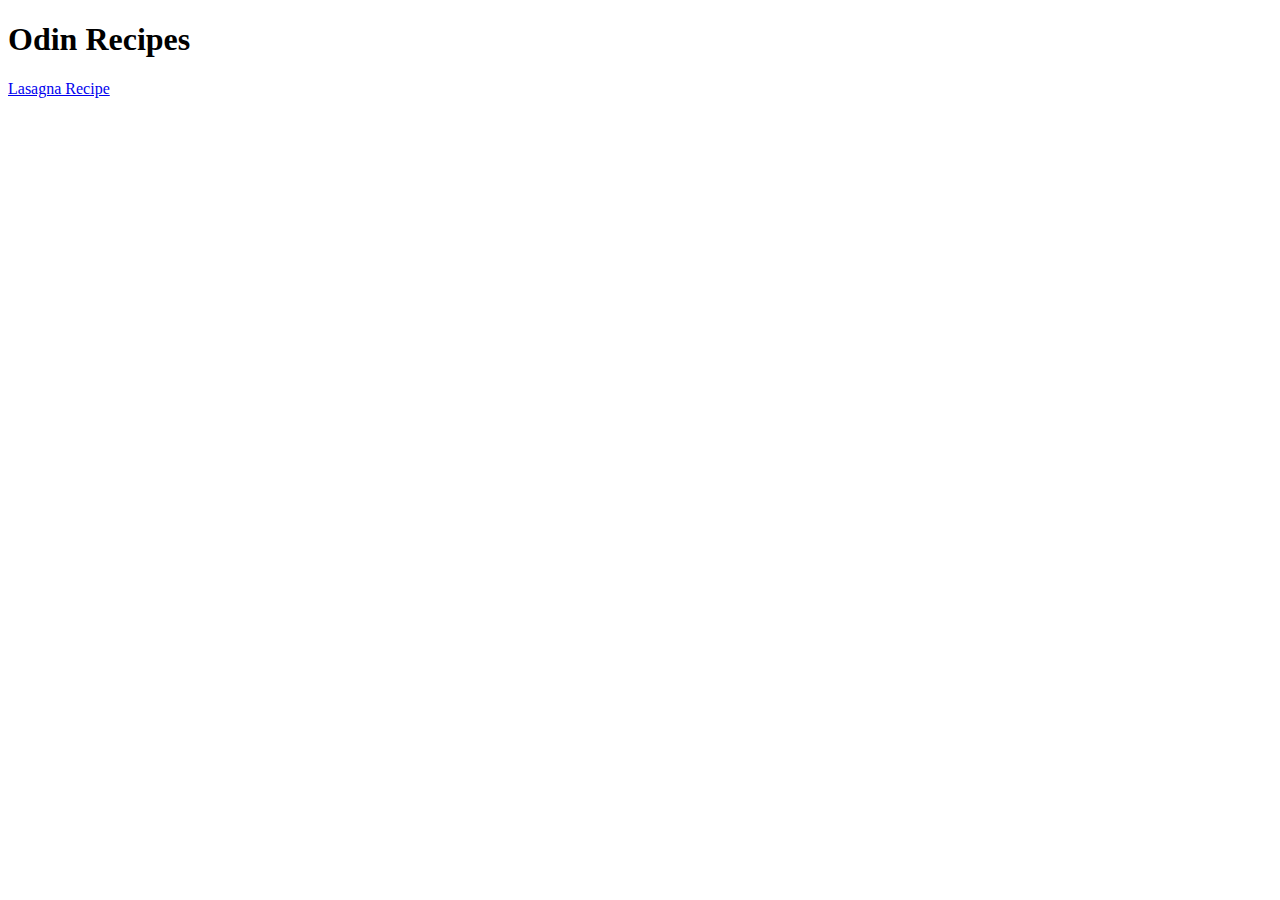
==== index.html @ ddc856dc "Created index.html as main page of the project Created recipes folder and lasagna recipe" ====
<!DOCTYPE html>
<html lang="en">
<head>
    <meta charset="UTF-8">
    <meta name="viewport" content="width=device-width, initial-scale=1.0">
    <title>Recipes Project</title>
</head>
<body>
    <h1>Odin Recipes</h1>
    <a href="recipes/lasagna.html">Lasagna Recipe</a>
</body>
</html>
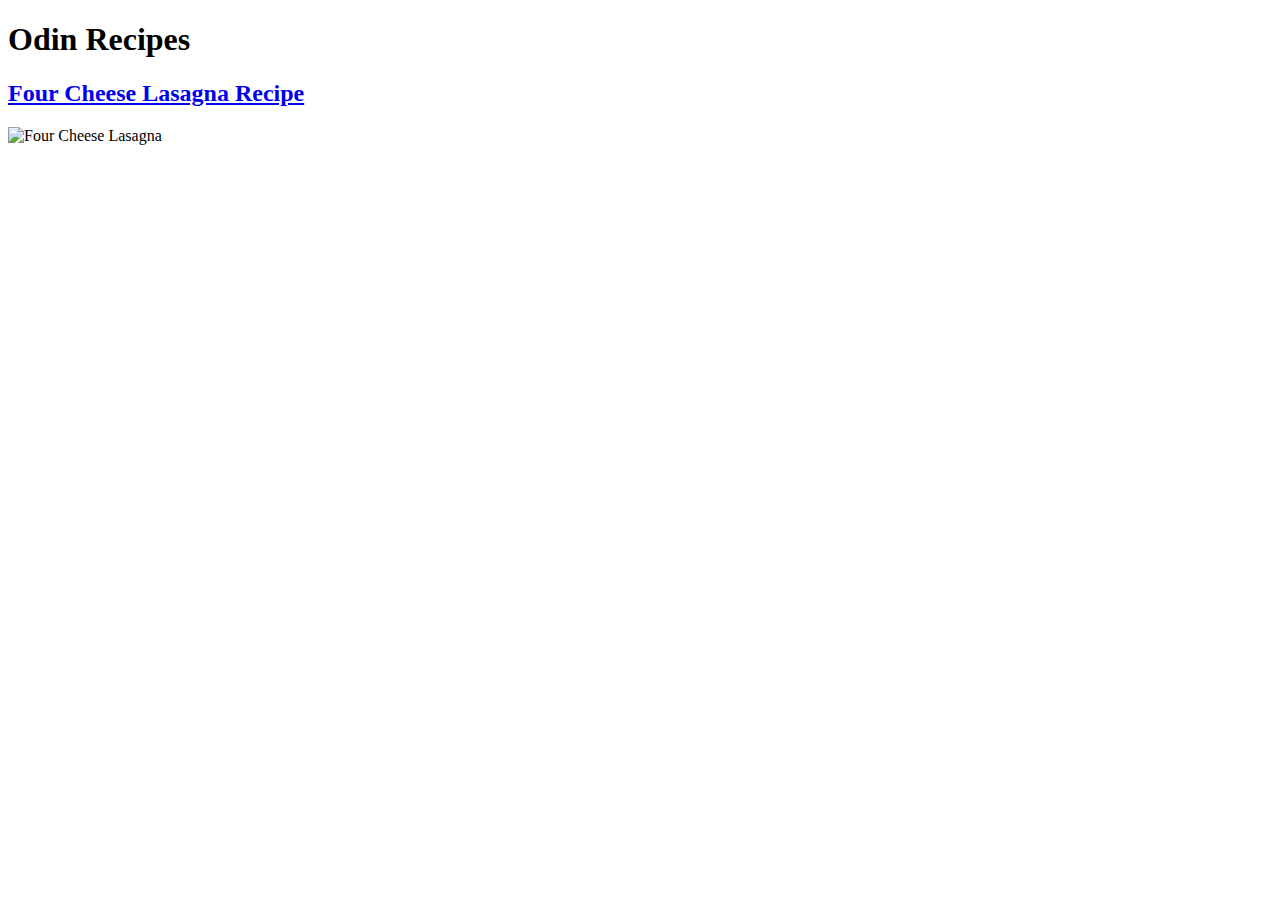
==== commit 3d489fcc: "Finished lasagna.html" ====
--- a/index.html
+++ b/index.html
@@ -3,10 +3,11 @@
 <head>
     <meta charset="UTF-8">
     <meta name="viewport" content="width=device-width, initial-scale=1.0">
-    <title>Recipes Project</title>
+    <title>Recipes Project Testing Super Test</title>
 </head>
 <body>
     <h1>Odin Recipes</h1>
-    <a href="recipes/lasagna.html">Lasagna Recipe</a>
+    <h2><a href="recipes/lasagna.html">Four Cheese Lasagna Recipe</a></h2>
+    <img src="https://www.oliviascuisine.com/wp-content/uploads/2019/03/four-cheese-lasagna.jpg" alt="Four Cheese Lasagna" width="250">
 </body>
 </html>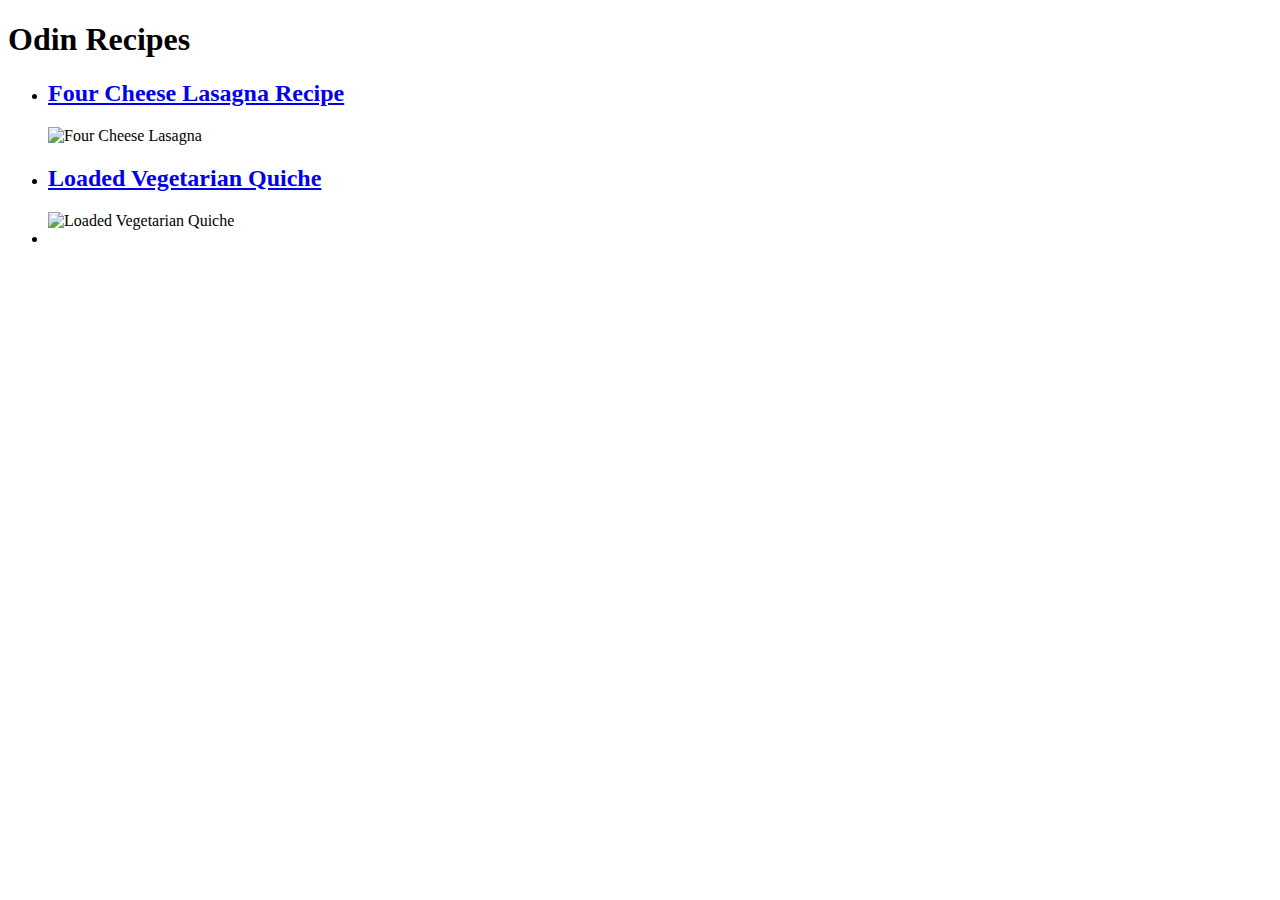
==== commit 65fa464b: "Added recipe Loaded Vegetarian Quiche" ====
--- a/index.html
+++ b/index.html
@@ -7,7 +7,20 @@
 </head>
 <body>
     <h1>Odin Recipes</h1>
-    <h2><a href="recipes/lasagna.html">Four Cheese Lasagna Recipe</a></h2>
-    <img src="https://www.oliviascuisine.com/wp-content/uploads/2019/03/four-cheese-lasagna.jpg" alt="Four Cheese Lasagna" width="250">
+    <ul>
+        <li>            
+            <h2><a href="recipes/lasagna.html">Four Cheese Lasagna Recipe</a></h2>
+            <img src="https://www.oliviascuisine.com/wp-content/uploads/2019/03/four-cheese-lasagna.jpg" alt="Four Cheese Lasagna" width="150">
+        </li>
+        <li>
+
+            <h2><a href="recipes/loadveg.html">Loaded Vegetarian Quiche</a></h2>
+            <img src="https://imagesvc.meredithcorp.io/v3/mm/image?url=https%3A%2F%2Fimages.media-allrecipes.com%2Fuserphotos%2F9343550.jpg&q=60&c=sc&orient=true&poi=auto&h=512" alt="Loaded Vegetarian Quiche" width="150">           
+
+        </li>
+        <li>
+
+        </li>
+    </ul>
 </body>
 </html>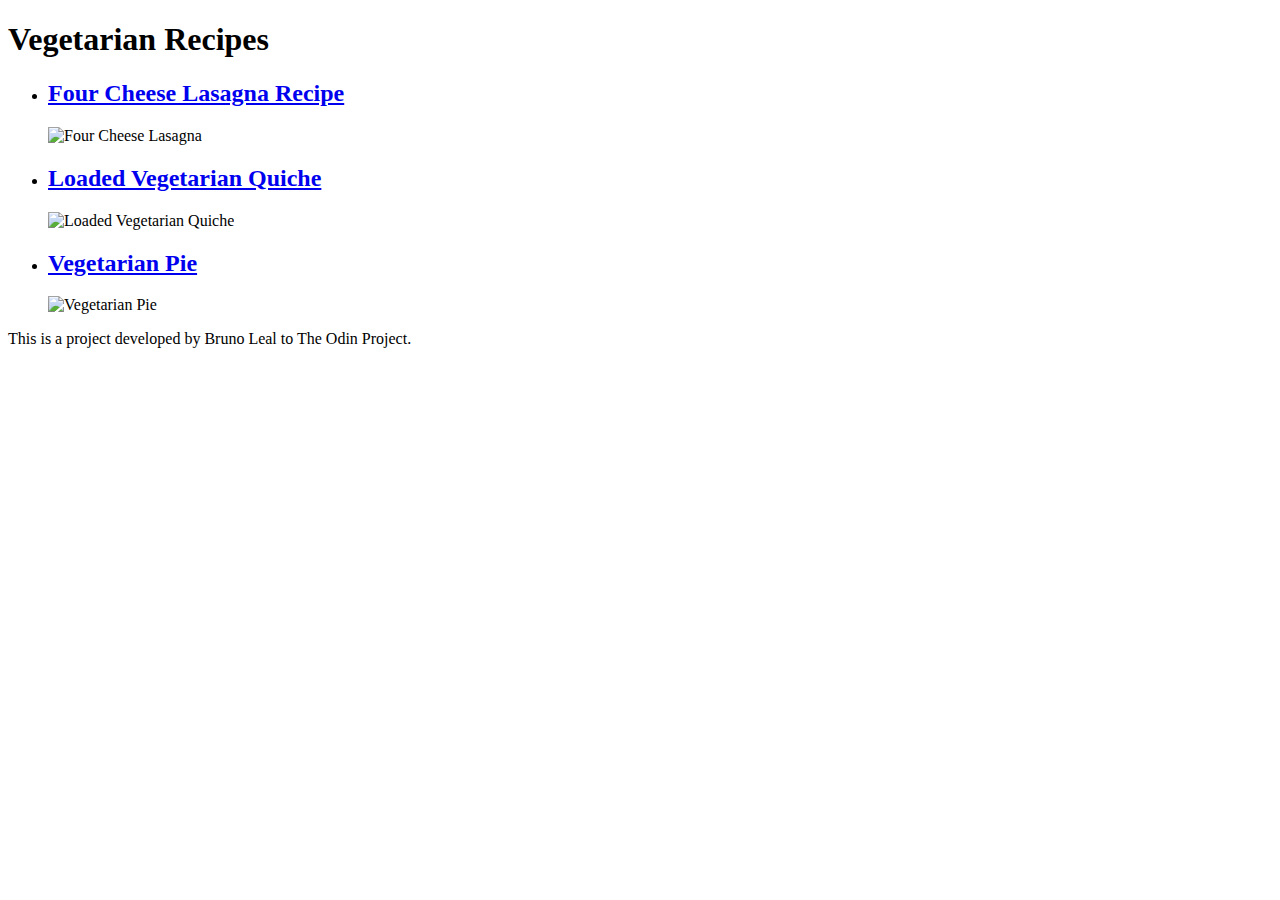
==== commit 1556e183: "Added Vegetarian Pie recipe to index.html Created loadveg.html with Vegetarian Pie recipe small chan" ====
--- a/index.html
+++ b/index.html
@@ -3,24 +3,24 @@
 <head>
     <meta charset="UTF-8">
     <meta name="viewport" content="width=device-width, initial-scale=1.0">
-    <title>Recipes Project Testing Super Test</title>
+    <title>Recipes Project - Odin Project - Bruno Leal</title>
 </head>
 <body>
-    <h1>Odin Recipes</h1>
+    <h1>Vegetarian Recipes</h1>
     <ul>
         <li>            
             <h2><a href="recipes/lasagna.html">Four Cheese Lasagna Recipe</a></h2>
             <img src="https://www.oliviascuisine.com/wp-content/uploads/2019/03/four-cheese-lasagna.jpg" alt="Four Cheese Lasagna" width="150">
         </li>
         <li>
-
             <h2><a href="recipes/loadveg.html">Loaded Vegetarian Quiche</a></h2>
             <img src="https://imagesvc.meredithcorp.io/v3/mm/image?url=https%3A%2F%2Fimages.media-allrecipes.com%2Fuserphotos%2F9343550.jpg&q=60&c=sc&orient=true&poi=auto&h=512" alt="Loaded Vegetarian Quiche" width="150">           
-
         </li>
         <li>
-
+            <h2><a href="recipes/vegpie.html">Vegetarian Pie</a></h2>
+            <img src="https://www.allrecipes.com/thmb/GZPTzUd0LJ1EfJET1X1YPXNEjAE=/750x0/filters:no_upscale():max_bytes(150000):strip_icc():format(webp)/7765387-veggie-pot-pie-Trusted-Brands-1x1-1-a821587a20644271b797b5a767608ffa.jpg" alt="Vegetarian Pie" width="150">    
         </li>
     </ul>
+    <footer>This is a project developed by Bruno Leal to The Odin Project.</footer>
 </body>
 </html>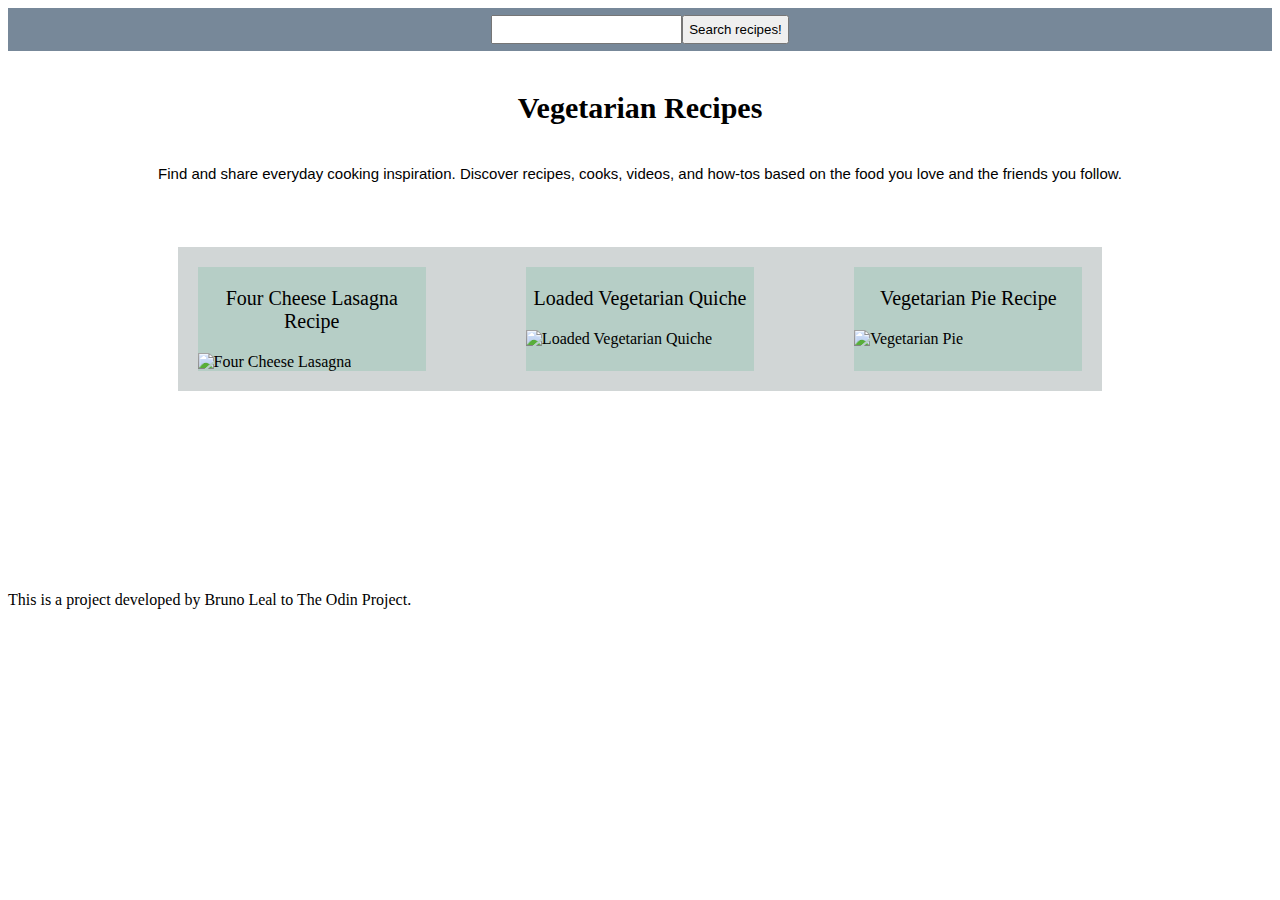
==== commit 544ea760: "New styles added index updated to fit new styles" ====
--- a/index.html
+++ b/index.html
@@ -4,23 +4,41 @@
     <meta charset="UTF-8">
     <meta name="viewport" content="width=device-width, initial-scale=1.0">
     <title>Recipes Project - Odin Project - Bruno Leal</title>
+    <link rel="stylesheet" type="text/css" href="style.css">
 </head>
 <body>
-    <h1>Vegetarian Recipes</h1>
-    <ul>
-        <li>            
-            <h2><a href="recipes/lasagna.html">Four Cheese Lasagna Recipe</a></h2>
-            <img src="https://www.oliviascuisine.com/wp-content/uploads/2019/03/four-cheese-lasagna.jpg" alt="Four Cheese Lasagna" width="150">
+    <div class="topinfo">            
+            <input class ="search-button" type="search" name="Buscar receita!" id="search" value="">
+            <input class ="search-button" type="submit" value="Search recipes!">  
+            
+    </div>  
+        <h1 class="site-tittle">Vegetarian Recipes</h1>
+        <p class="site-desc">Find and share everyday cooking inspiration. Discover recipes, cooks, videos, and how-tos based on the food you love and the friends you follow.</p>    
+
+    <ul class="recipes">
+        <li class="recipe-item">  
+            <a href="recipes/lasagna.html">
+            <p>Four Cheese Lasagna Recipe</p>                      
+            <img class="recipe-img" src="https://www.oliviascuisine.com/wp-content/uploads/2019/03/four-cheese-lasagna.jpg" alt="Four Cheese Lasagna" width="150">            
+            </a>
         </li>
-        <li>
-            <h2><a href="recipes/loadveg.html">Loaded Vegetarian Quiche</a></h2>
-            <img src="https://imagesvc.meredithcorp.io/v3/mm/image?url=https%3A%2F%2Fimages.media-allrecipes.com%2Fuserphotos%2F9343550.jpg&q=60&c=sc&orient=true&poi=auto&h=512" alt="Loaded Vegetarian Quiche" width="150">           
+        <li class="recipe-item">
+            <a href="recipes/loadveg.html">
+            <p>Loaded Vegetarian Quiche</p>            
+            <img class="recipe-img" src="https://imagesvc.meredithcorp.io/v3/mm/image?url=https%3A%2F%2Fimages.media-allrecipes.com%2Fuserphotos%2F9343550.jpg&q=60&c=sc&orient=true&poi=auto&h=512" alt="Loaded Vegetarian Quiche" width="150">           
+        </a>
         </li>
-        <li>
-            <h2><a href="recipes/vegpie.html">Vegetarian Pie</a></h2>
-            <img src="https://www.allrecipes.com/thmb/GZPTzUd0LJ1EfJET1X1YPXNEjAE=/750x0/filters:no_upscale():max_bytes(150000):strip_icc():format(webp)/7765387-veggie-pot-pie-Trusted-Brands-1x1-1-a821587a20644271b797b5a767608ffa.jpg" alt="Vegetarian Pie" width="150">    
+        <li class="recipe-item">
+            <a href="recipes/vegpie.html">
+            <p>Vegetarian Pie Recipe</p>
+            
+            <img class="recipe-img" src="https://www.allrecipes.com/thmb/GZPTzUd0LJ1EfJET1X1YPXNEjAE=/750x0/filters:no_upscale():max_bytes(150000):strip_icc():format(webp)/7765387-veggie-pot-pie-Trusted-Brands-1x1-1-a821587a20644271b797b5a767608ffa.jpg" alt="Vegetarian Pie" width="150">    
+        </a>
         </li>
     </ul>
+
+
+
     <footer>This is a project developed by Bruno Leal to The Odin Project.</footer>
 </body>
 </html>--- a/style.css
+++ b/style.css
@@ -0,0 +1,61 @@
+ul {
+    list-style-type: none; /* This removes the bullet points */
+}
+footer {
+    padding-top: 200px;
+}
+a {
+    text-decoration: none; /* Remove underlines */
+    color: inherit;
+}
+.topinfo {
+    display: flex;
+    justify-content: center;
+    align-items: center;
+    background-color: lightslategray;
+    padding: 7px;
+}
+.search-button {
+    padding: 5px;
+}
+.site-tittle {    
+    font-size: 30px;
+    font-family: 'Times New Roman', Times, serif;
+    display: flex;
+    justify-content: center;
+    padding: 20px;    
+    }
+.site-desc {
+    display: flex;
+    font-family: Verdana, Geneva, Tahoma, sans-serif;
+    justify-content: center;
+    font-size: 15px;   
+    box-sizing: border-box;
+    padding-bottom: 50px;
+}
+.recipes {
+    flex-direction: row;
+    display: flex;
+    padding: 20px;        
+    background-color: rgb(209, 214, 214);
+    justify-content: center;
+    flex-wrap: wrap;
+    gap: 100px;
+    width: 70%;
+    height: auto;    
+    margin: auto;
+    
+}
+.recipe-item {
+    flex: 1;
+    background-color: rgb(182, 206, 198);
+}
+.recipe-item p {
+    text-align: center;
+    font-size: 20px;
+    font-family: 'Times New Roman', Times, serif;    
+}
+.recipe-img {
+    width: 100%;
+    max-width: max-content;
+}
